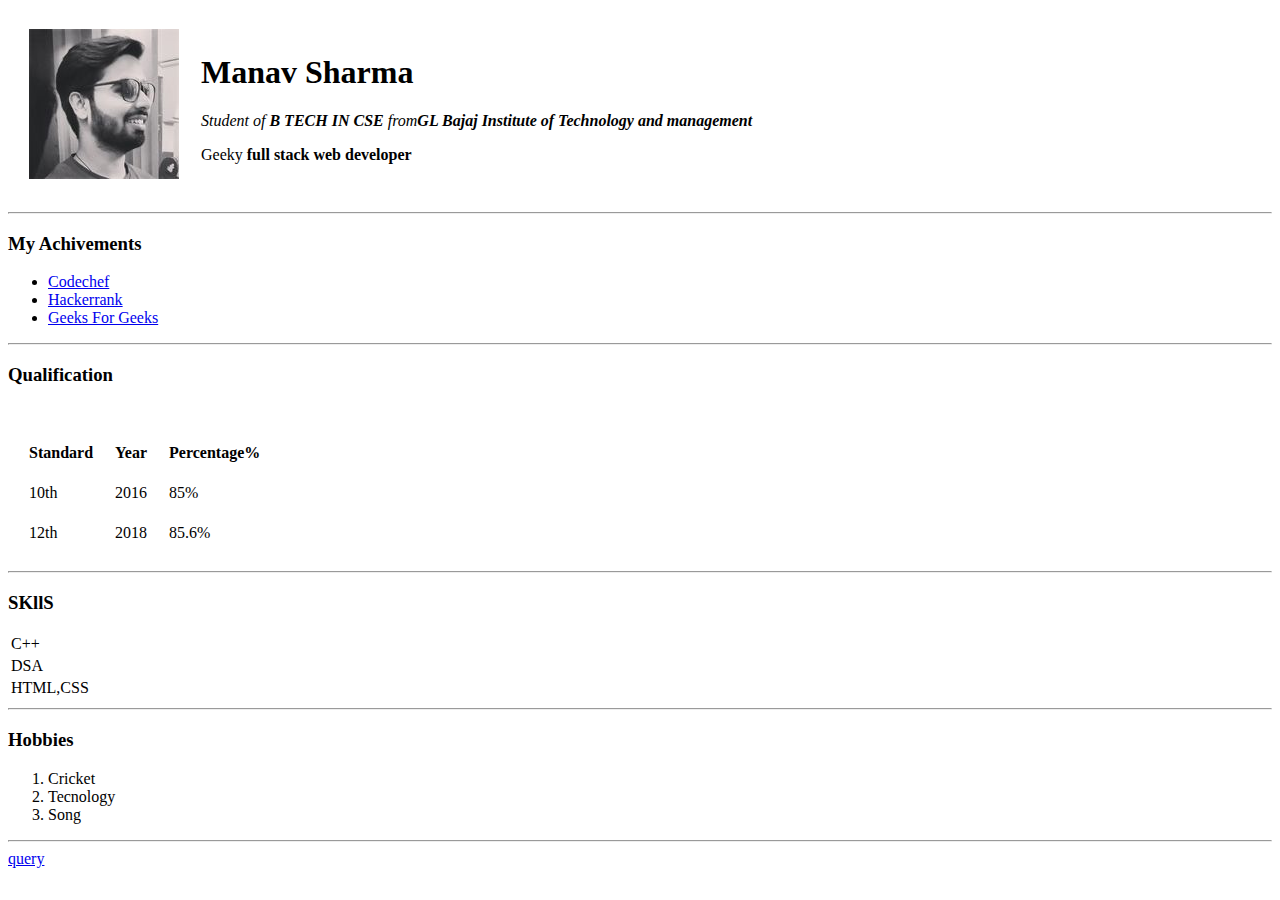
==== index.html @ a43b0b08 "added inital cv website" ====
<!DOCTYPE html>
<html lang="en">
<head>
    <meta charset="UTF-8">
    <meta http-equiv="X-UA-Compatible" content="IE=edge">
    <meta name="viewport" content="width=device-width, initial-scale=1.0">
    <title>Manav personal site</title>
</head>
<body>
    <table cellspacing="20px"> 
        <tr>
            <td><img src="167177980_501690270869550_2211824044731157252_n.jpg" alt="manav image"></td>
            <td><h1>Manav Sharma</h1>
                <p><em>Student of <strong><em>B TECH IN CSE</em></strong> from<strong>GL Bajaj Institute of Technology and management</strong></em></p>
                <p>Geeky<em> <strong></strong></em> <strong> full stack web developer</strong></p>
            </td>
        </tr>
    </table>
    
    
<hr>
<h3>My Achivements</h3>
<ul>
    <li><a href="https://www.codechef.com/users/manav9556">Codechef</a></li>
    <li><a href="https://www.hackerrank.com/profile/manav9556">Hackerrank</a></li>
    <li><a href="https://auth.geeksforgeeks.org/user/manav9556/practice/">Geeks For Geeks</a></li>
</ul>
<hr>
<h3>Qualification</h3>
<table cellspacing="20px">
    <thead>
        <tr>
            <th>Standard</th>
            <th>Year   </th>
            <br>
            <th>Percentage%</th>
        </tr>
    </thead>
    <tr>
        <td>10th</td>
        <td>2016  </td>
        <td>85%</td>
    </tr>
    
    <tr>
        <td>12th</td>
        <td>2018  </td>
        <td>85.6%</td>
    </tr>
</table>
<hr>
<h3>SKllS</h3>
<table>
    <tr>
        <td>
            C++
        </td>
    </tr>
    <tr>
        <td>
            DSA
        </td>
    </tr>
    <tr>
        <td>
            HTML,CSS
        </td>
    </tr>
</table>
<hr>
<h3>Hobbies</h3>
<ol>
    <li>Cricket</li>
    <li>Tecnology</li>
    <li>Song</li>
</ol>
    <hr>
    <a href="form.html">query</a>
</body>
</html>
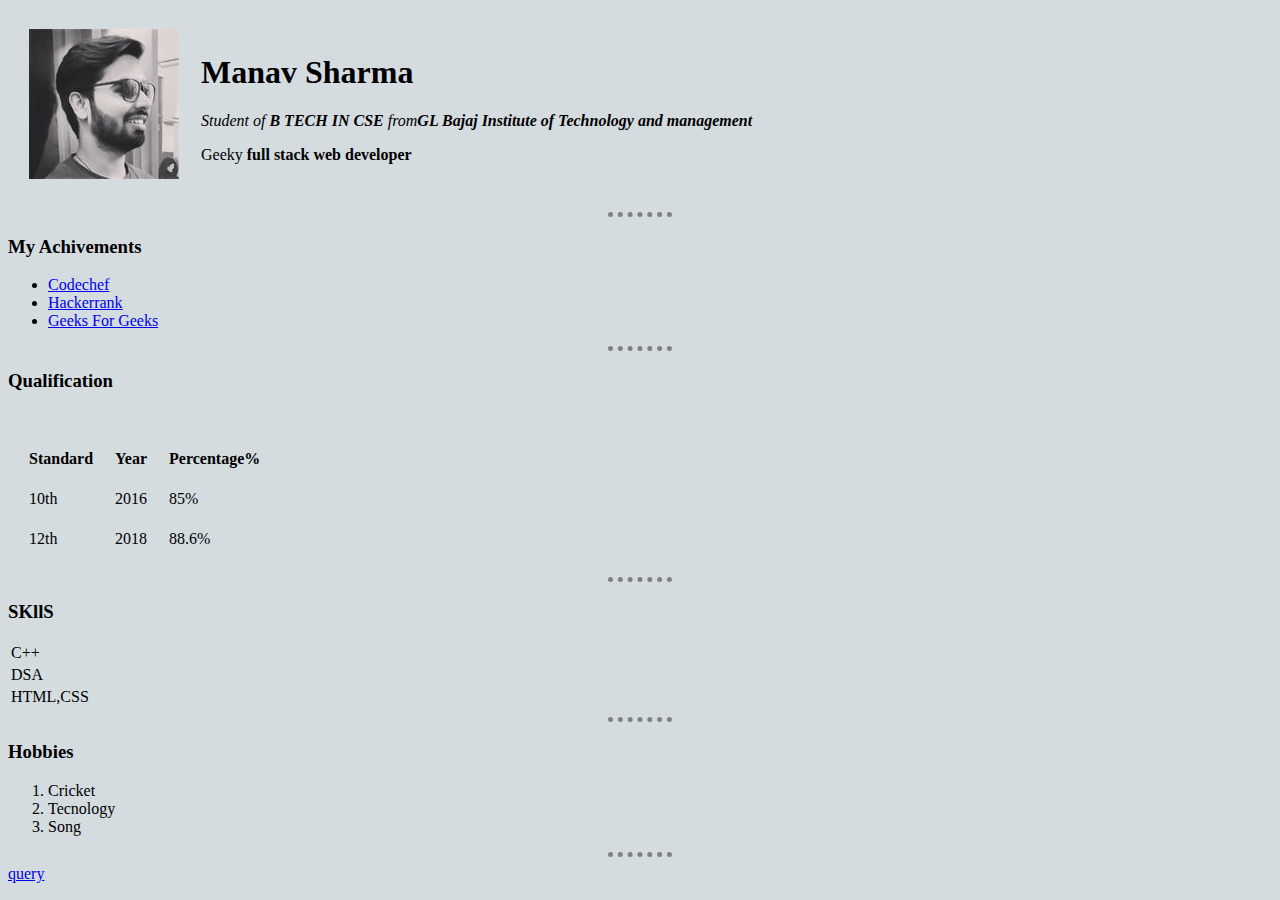
==== commit e7ff8c5e: "Update index.html" ====
--- a/index.html
+++ b/index.html
@@ -5,6 +5,21 @@
     <meta http-equiv="X-UA-Compatible" content="IE=edge">
     <meta name="viewport" content="width=device-width, initial-scale=1.0">
     <title>Manav personal site</title>
+    <style>
+        body{
+            background-color: rgb(212, 220, 224);
+        }
+        hr
+        {
+
+        border-style: none;
+            border-top-style:dotted;
+           
+            width: 5%;
+            border-color: gray;
+            border-width: 5px;
+        }
+    </style>
 </head>
 <body>
     <table cellspacing="20px"> 
@@ -45,7 +60,7 @@
     <tr>
         <td>12th</td>
         <td>2018  </td>
-        <td>85.6%</td>
+        <td>88.6%</td>
     </tr>
 </table>
 <hr>
@@ -77,4 +92,4 @@
     <hr>
     <a href="form.html">query</a>
 </body>
-</html>+</html>
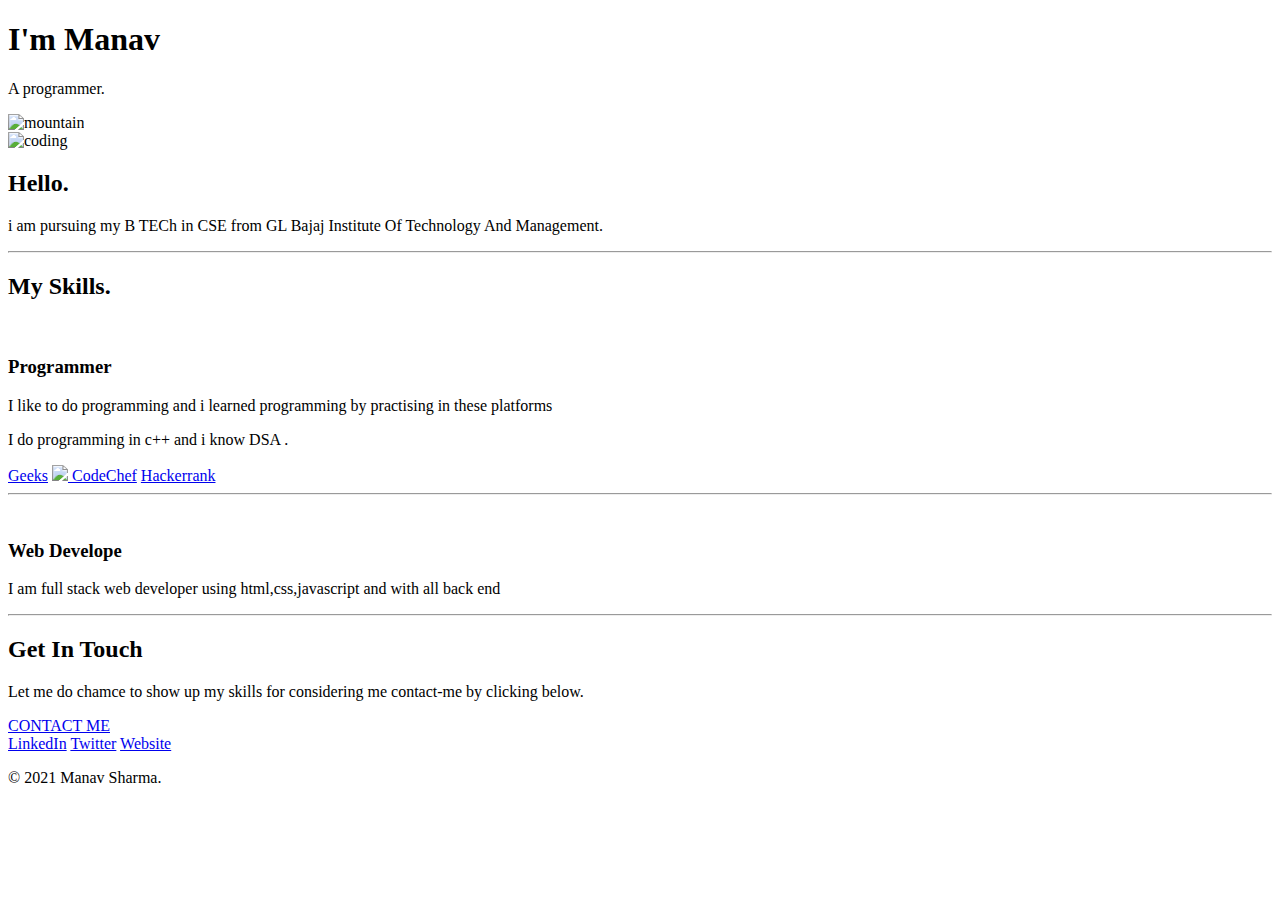
==== commit 2a547e07: "Update index.html" ====
--- a/index.html
+++ b/index.html
@@ -4,92 +4,66 @@
     <meta charset="UTF-8">
     <meta http-equiv="X-UA-Compatible" content="IE=edge">
     <meta name="viewport" content="width=device-width, initial-scale=1.0">
-    <title>Manav personal site</title>
-    <style>
-        body{
-            background-color: rgb(212, 220, 224);
-        }
-        hr
-        {
-
-        border-style: none;
-            border-top-style:dotted;
-           
-            width: 5%;
-            border-color: gray;
-            border-width: 5px;
-        }
-    </style>
+    <link rel="stylesheet" href="personal.css">
+    <link rel="icon" href="favicon.ico">
+    <title>Manav</title>
 </head>
 <body>
-    <table cellspacing="20px"> 
-        <tr>
-            <td><img src="167177980_501690270869550_2211824044731157252_n.jpg" alt="manav image"></td>
-            <td><h1>Manav Sharma</h1>
-                <p><em>Student of <strong><em>B TECH IN CSE</em></strong> from<strong>GL Bajaj Institute of Technology and management</strong></em></p>
-                <p>Geeky<em> <strong></strong></em> <strong> full stack web developer</strong></p>
-            </td>
-        </tr>
-    </table>
+    <div class="container">
     
-    
-<hr>
-<h3>My Achivements</h3>
-<ul>
-    <li><a href="https://www.codechef.com/users/manav9556">Codechef</a></li>
-    <li><a href="https://www.hackerrank.com/profile/manav9556">Hackerrank</a></li>
-    <li><a href="https://auth.geeksforgeeks.org/user/manav9556/practice/">Geeks For Geeks</a></li>
-</ul>
-<hr>
-<h3>Qualification</h3>
-<table cellspacing="20px">
-    <thead>
-        <tr>
-            <th>Standard</th>
-            <th>Year   </th>
-            <br>
-            <th>Percentage%</th>
-        </tr>
-    </thead>
-    <tr>
-        <td>10th</td>
-        <td>2016  </td>
-        <td>85%</td>
-    </tr>
-    
-    <tr>
-        <td>12th</td>
-        <td>2018  </td>
-        <td>88.6%</td>
-    </tr>
-</table>
-<hr>
-<h3>SKllS</h3>
-<table>
-    <tr>
-        <td>
-            C++
-        </td>
-    </tr>
-    <tr>
-        <td>
-            DSA
-        </td>
-    </tr>
-    <tr>
-        <td>
-            HTML,CSS
-        </td>
-    </tr>
-</table>
-<hr>
-<h3>Hobbies</h3>
-<ol>
-    <li>Cricket</li>
-    <li>Tecnology</li>
-    <li>Song</li>
-</ol>
-    <hr>
-    <a href="form.html">query</a>
+        
+        <h1 class="h11">I'm Manav</h1>
+        <p class="p4">A programmer.</p>
+      
+        <img class=" mountain" src="land.svg" alt="mountain">
+      
+    </div>
+    <div class="middle-container">
+        <div class="profile">
+          <img class="me" src="me.jpg" alt="coding">
+          <h2>Hello.</h2>
+          <p class="p4">i am pursuing my B TECh in CSE from GL Bajaj Institute Of Technology And  Management.</p>
+        </div>
+        <hr>
+        <div class="skills">
+          <h2>My Skills.</h2>
+          <div class="skill-row">
+            <img class="web" src="programming (1).png" alt="">
+            
+            <h3>Programmer</h3>
+            <p class="p4"> I like to do programming and i learned programming by practising in these platforms </p>
+           <p class="p4">I do programming in c++ and i know DSA .</p>
+            <a class="links1" href="https://auth.geeksforgeeks.org/user/manav9556/practice/"> <img src="gfg.jpg" alt=""><span class="p3">Geeks</span></a>
+           
+           
+            <a class="links1" href="https://www.codechef.com/users/manav9556"> <img src="cc.jpg"><span class="p1"> CodeChef</span></a>
+            <a class="links1" href="https://www.hackerrank.com/profile/manav9556"> <img  src="hack (1).jpg" alt=""><span class="p1">Hackerrank</span></a>
+             <hr>          
+            <div class="skill-row">
+            <img class="web" src="seo (1).png" alt="">
+            <img class="" src="" alt="">
+            
+            <h3>Web Develope</h3>
+            <p class="p4">I am full stack web developer using html,css,javascript and with all back end </p>          </div>
+        </div>
+        <hr>
+        <div class="contact-me">
+          <h2>Get In Touch</h2>
+          
+          
+          <p class="p4">Let me do chamce to show up my skills for considering me contact-me by clicking below.</p>
+          
+          <a class="btn" href="mailto:Manav9556@email.com">CONTACT ME</a>
+        </div>
+      </div>
+      
+      
+      <div class="bottom-container">
+        <a class="footer-link" href="https://www.linkedin.com/">LinkedIn</a>
+        <a class="footer-link" href="https://twitter.com/">Twitter</a>
+        <a class="footer-link" href="https://www.appbrewery.co/">Website</a>
+        <p class="p4">© 2021 Manav Sharma.</p>
+      </div>
+      
 </body>
 </html>
